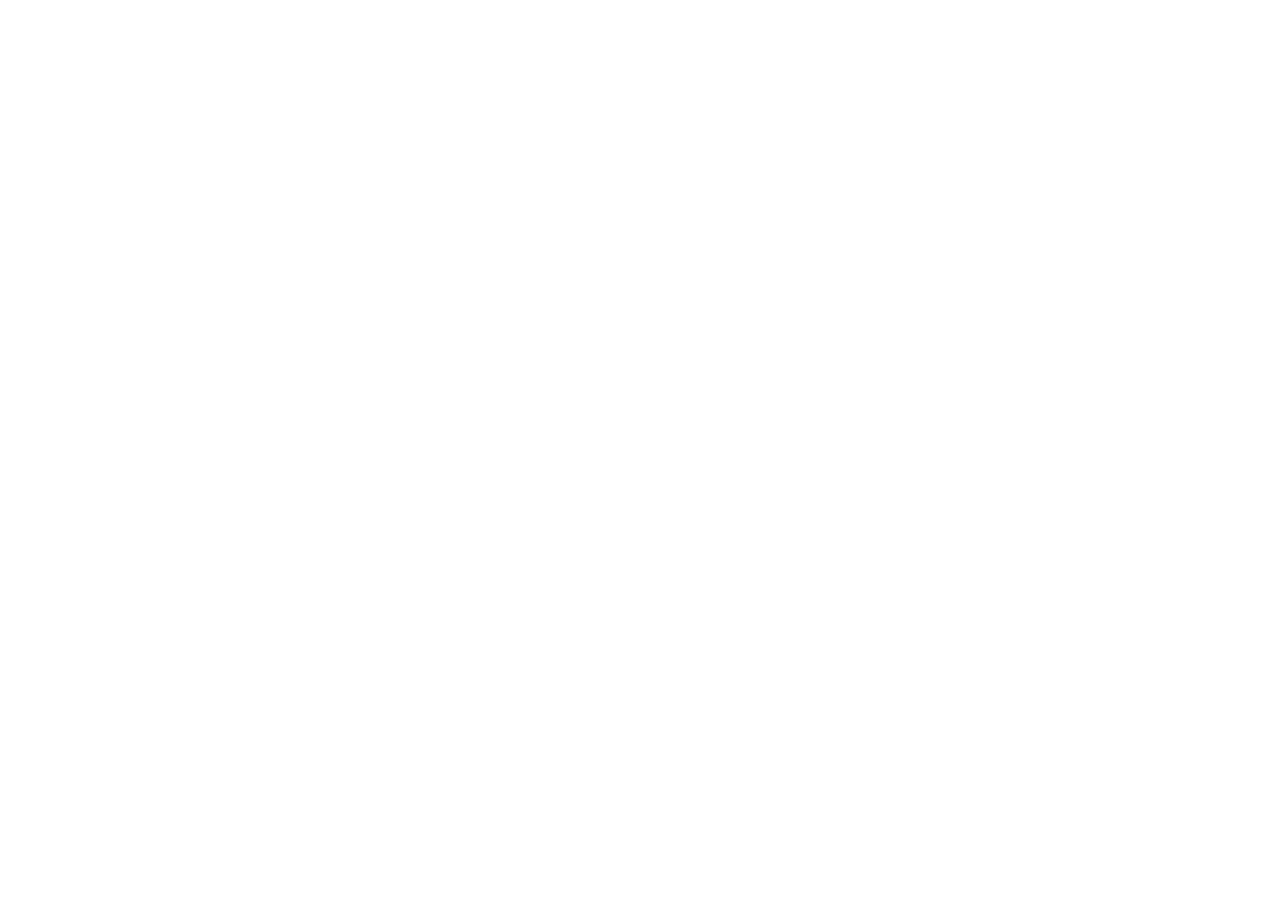
==== foundations/intro-to-css/01-css-methods/index.html @ 95c3bac2 "Update index.html" ====
<!DOCTYPE html>
<html lang="en">
  <head>
    <meta charset="UTF-8">
    <meta http-equiv="X-UA-Compatible" content="IE=edge">
    <meta name="viewport" content="width=device-width, initial-scale=1.0">
    <link rel="stylesheet" href="style.css">
    <title>Methods for Adding CSS</title>
    <style>
      p {
        color: white;
        color-background: #00ff00;
        font-size: 18px;
      }
    </style>
  </head>
  <body>
    <div>Style me via the external method!</div>
    <p>I would like to be styled with the internal method, please.</p>
    <button style="color-background: orage; font-size: 18px;>Inline Method</button>
  </body>
</html>
---- foundations/intro-to-css/01-css-methods/style.css ----
div
{
  color: white;
  color-background: #ff0000;
  font-size: 32px;
}
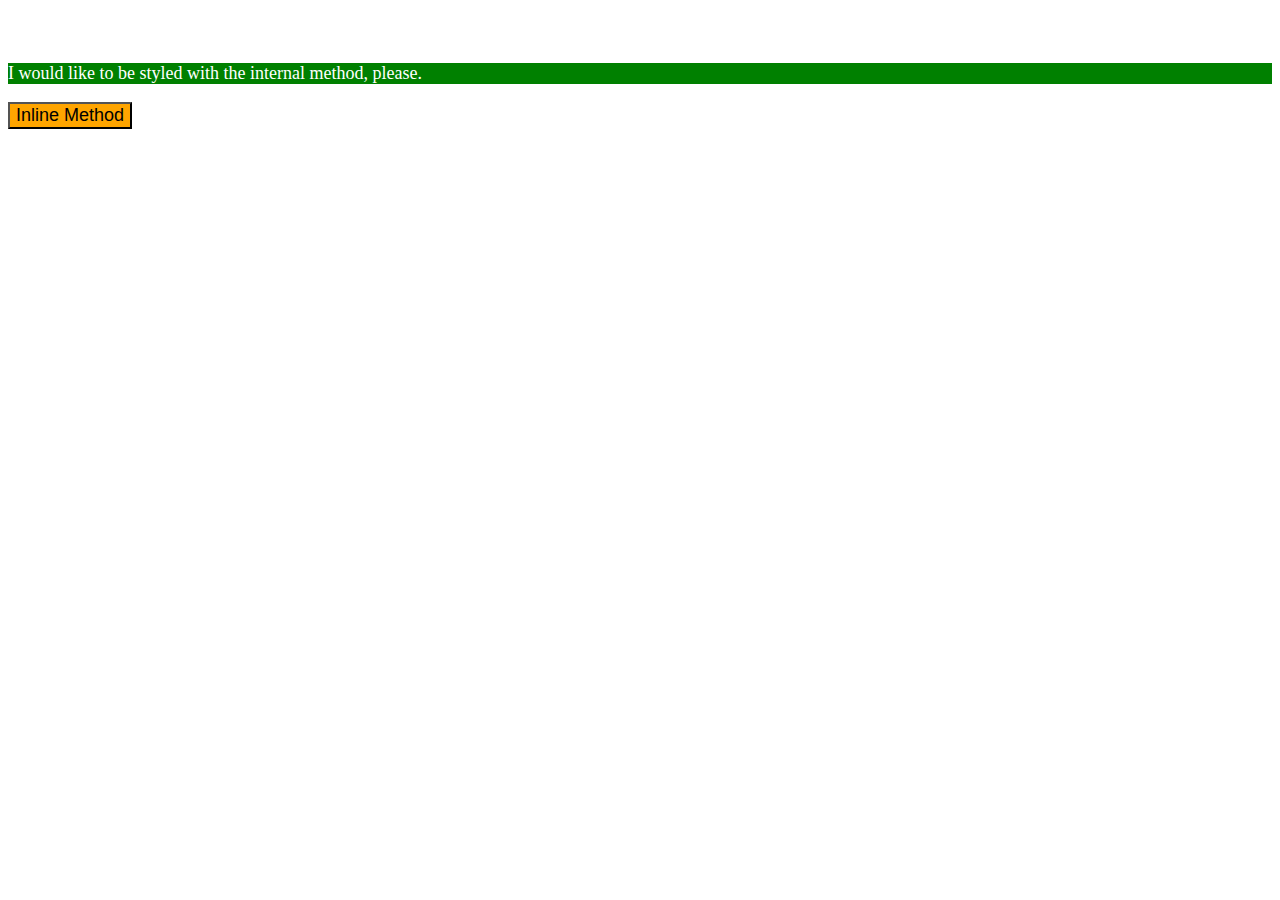
==== commit 882c51d7: "Update index.html" ====
--- a/foundations/intro-to-css/01-css-methods/index.html
+++ b/foundations/intro-to-css/01-css-methods/index.html
@@ -9,7 +9,7 @@
     <style>
       p {
         color: white;
-        color-background: #00ff00;
+        background-color: green;
         font-size: 18px;
       }
     </style>
@@ -17,6 +17,6 @@
   <body>
     <div>Style me via the external method!</div>
     <p>I would like to be styled with the internal method, please.</p>
-    <button style="color-background: orage; font-size: 18px;>Inline Method</button>
+    <button style="background-color: orange; font-size: 18px;">Inline Method</button>
   </body>
 </html>
--- a/foundations/intro-to-css/01-css-methods/style.css
+++ b/foundations/intro-to-css/01-css-methods/style.css
@@ -3,4 +3,6 @@
   color: white;
   color-background: #ff0000;
   font-size: 32px;
+  text-align: center;
+  font-weight: bold;
 }
